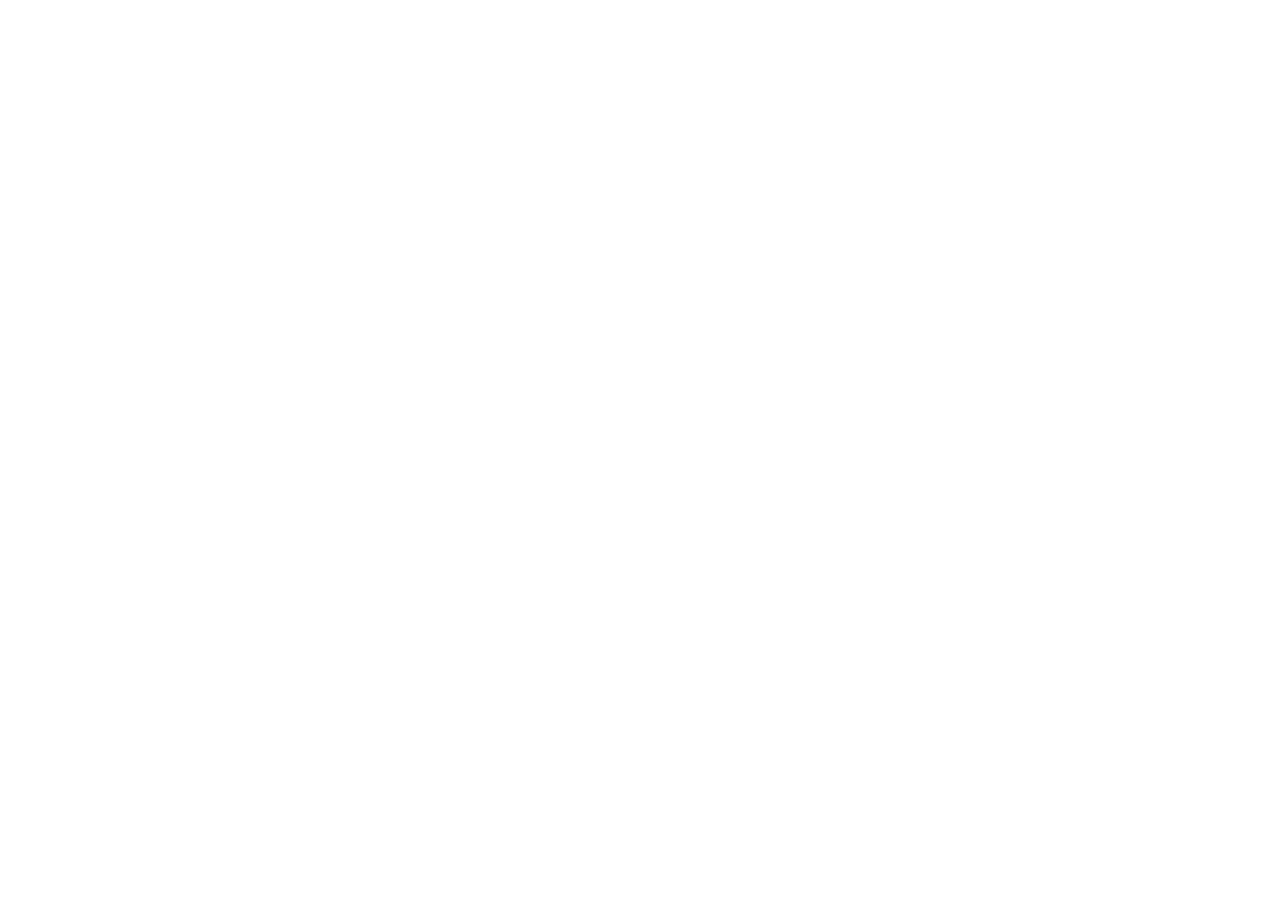
==== recipes/burgers.html @ cf913696 "initial project structure" ====
<!DOCTYPE html>
<html lang="en">
<head>
    <meta charset="UTF-8">
    <meta name="viewport" content="width=device-width, initial-scale=1.0">
    <title>Document</title>
</head>
<body>
    
</body>
</html>
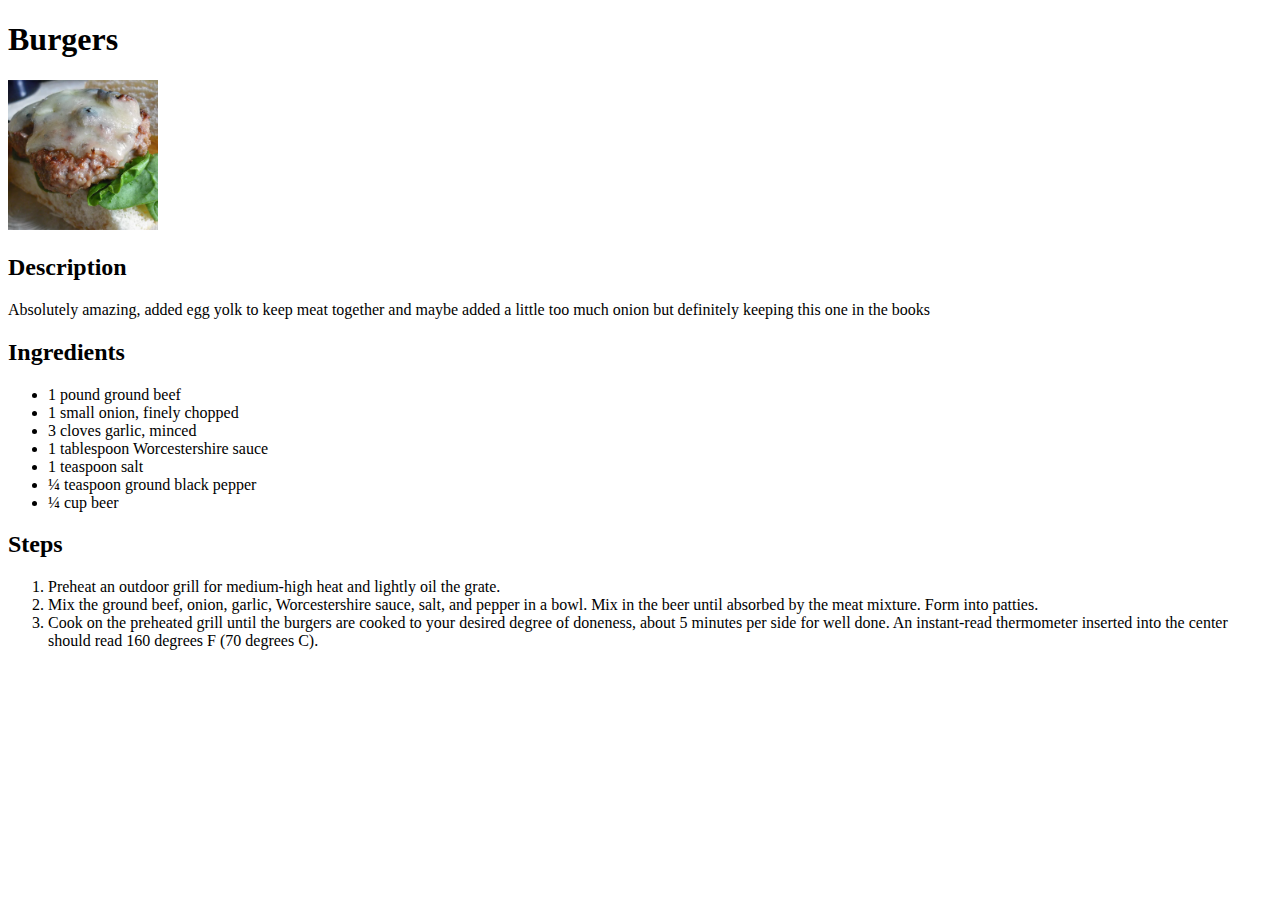
==== commit 9695d357: "Main updates to basic page html" ====
--- a/recipes/burgers.html
+++ b/recipes/burgers.html
@@ -3,9 +3,30 @@
 <head>
     <meta charset="UTF-8">
     <meta name="viewport" content="width=device-width, initial-scale=1.0">
-    <title>Document</title>
+    <title>Burgers</title>
 </head>
 <body>
-    
+    <h1>Burgers</h1>
+    <img  src="./burger.jpg" alt="Juicy burger with cheese" height="150" width="150">
+    <h2>Description</h2>
+    <p>Absolutely amazing, added egg yolk to keep meat together and maybe added 
+        a little too much onion but definitely keeping this one in the books</p>
+
+        <h2>Ingredients</h2>
+        <ul>
+            <li>1 pound ground beef</li>
+            <li>1 small onion, finely chopped</li>
+            <li>3 cloves garlic, minced</li>
+            <li>1 tablespoon Worcestershire sauce</li>
+            <li>1 teaspoon salt</li>
+            <li>¼ teaspoon ground black pepper</li>
+            <li>¼ cup beer</li>
+        </ul>
+        <h2>Steps</h2>
+        <ol>
+            <li>Preheat an outdoor grill for medium-high heat and lightly oil the grate.</li>
+            <li>Mix the ground beef, onion, garlic, Worcestershire sauce, salt, and pepper in a bowl. Mix in the beer until absorbed by the meat mixture. Form into patties.</li>
+            <li>Cook on the preheated grill until the burgers are cooked to your desired degree of doneness, about 5 minutes per side for well done. An instant-read thermometer inserted into the center should read 160 degrees F (70 degrees C).</li>
+        </ol>
 </body>
 </html>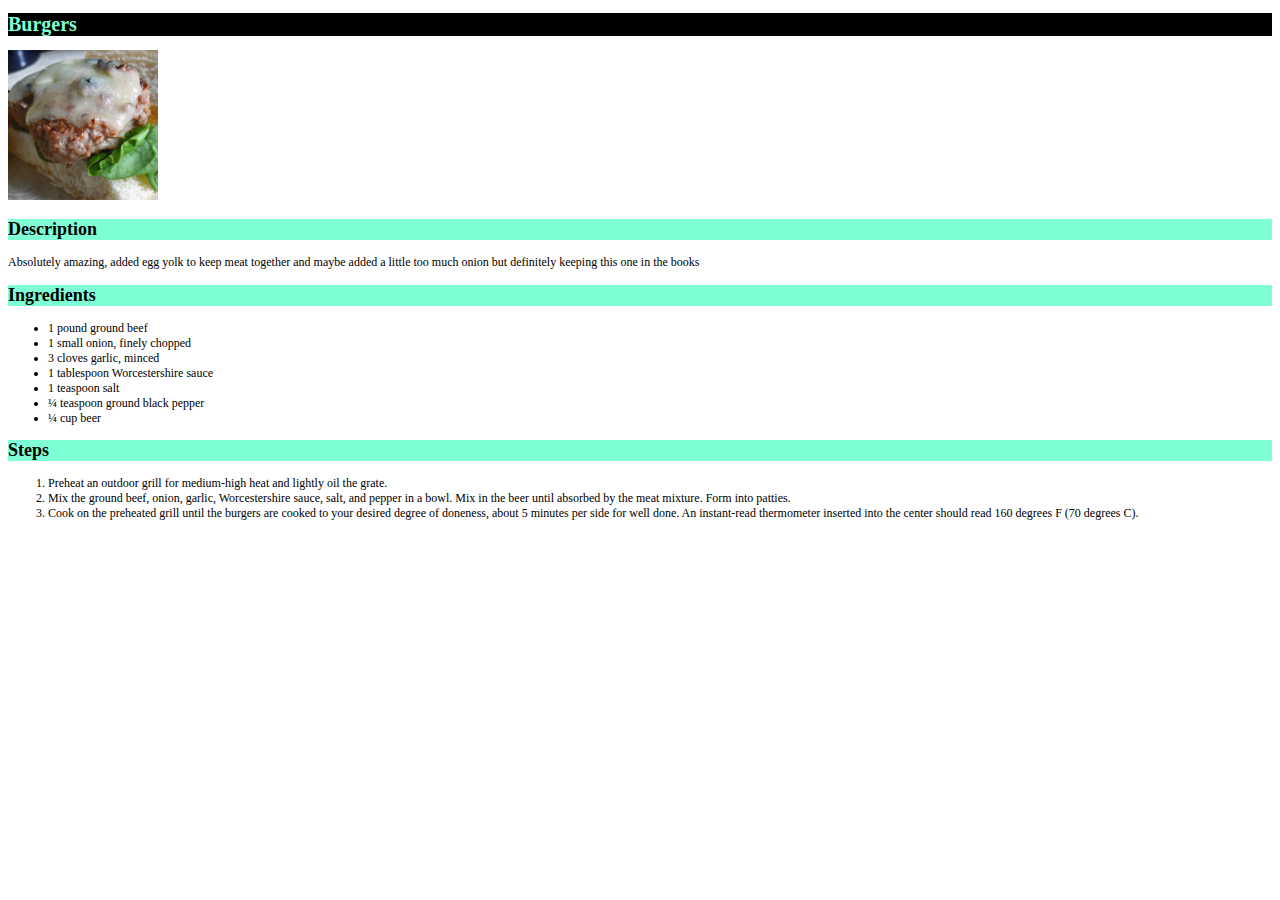
==== commit 9dec0551: "New commit" ====
--- a/recipes/burgers.html
+++ b/recipes/burgers.html
@@ -3,6 +3,7 @@
 <head>
     <meta charset="UTF-8">
     <meta name="viewport" content="width=device-width, initial-scale=1.0">
+    <link rel="stylesheet" href="/style.css">
     <title>Burgers</title>
 </head>
 <body>
--- a/style.css
+++ b/style.css
@@ -0,0 +1,18 @@
+body {
+    font-family: Cambria, Cochin, Georgia, Times, 'Times New Roman', serif;
+}
+
+h1 {
+    font-size: 20px;
+    color:aquamarine;
+    background-color: black;
+}   
+
+h2 {
+    font-size: 18px;
+    background-color: aquamarine;
+}
+
+P, ul, ol, li{
+    font-size: 12px;
+}